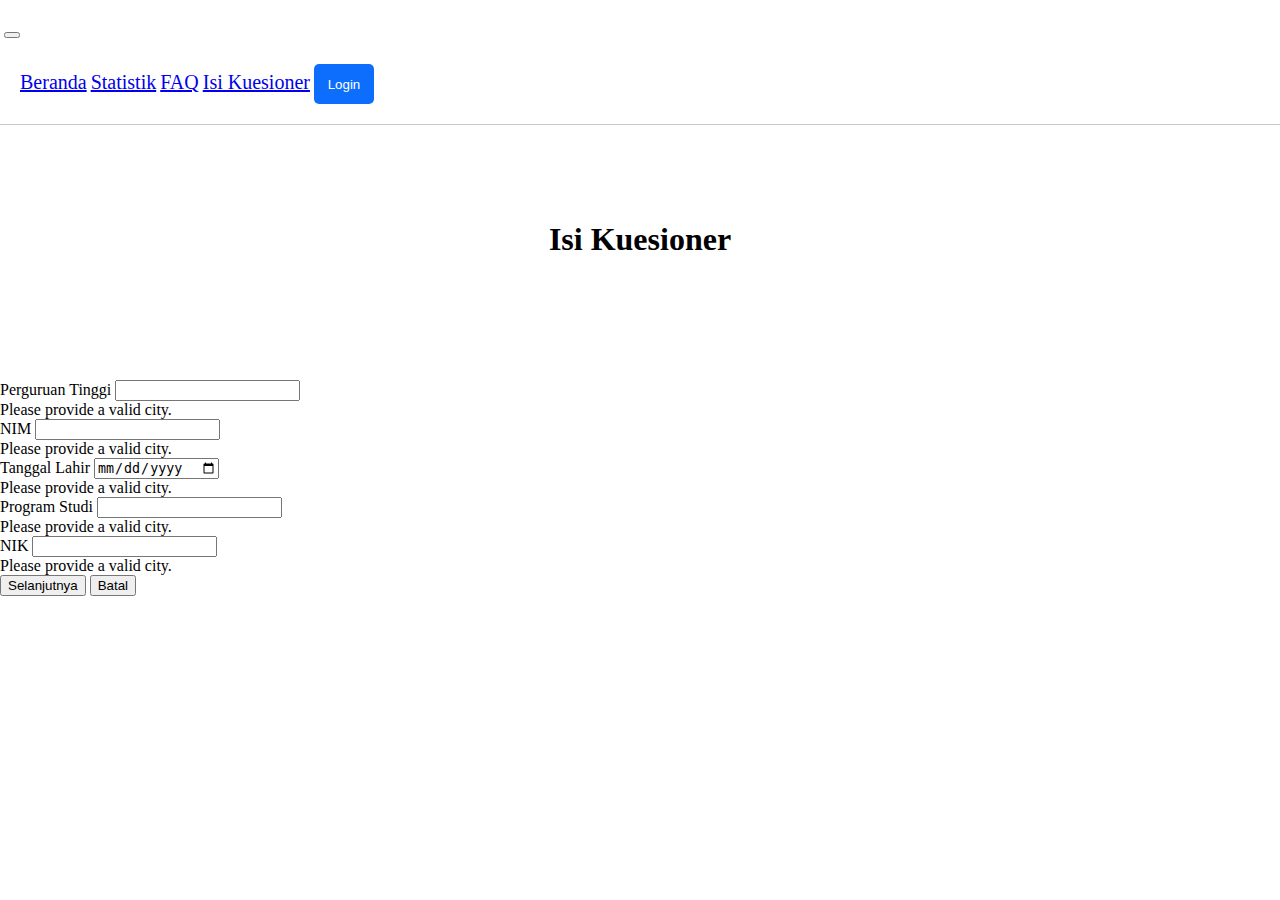
==== isikuesioner.html @ 3e98c5f6 "selasa" ====
<!DOCTYPE html>
<html lang="en">
<head>
    <meta charset="UTF-8">
    <meta http-equiv="X-UA-Compatible" content="IE=edge">
    <meta name="viewport" content="width=device-width, initial-scale=1.0">
    <link href="https://cdn.jsdelivr.net/npm/bootstrap@5.3.0-alpha3/dist/css/bootstrap.min.css" rel="stylesheet" integrity="sha384-KK94CHFLLe+nY2dmCWGMq91rCGa5gtU4mk92HdvYe+M/SXH301p5ILy+dN9+nJOZ" crossorigin="anonymous">
    <link rel="stylesheet" href="style.css">
    <title>Tracer Study</title>
</head>

<body>

  <nav class="navbar navbar-expand-lg">
    <div class="container">
      <img src="img/logo.png" alt="">
      <button class="navbar-toggler" type="button" data-bs-toggle="collapse" data-bs-target="#navbarNavAltMarkup" aria-controls="navbarNavAltMarkup" aria-expanded="false" aria-label="Toggle navigation">
        <span class="navbar-toggler-icon"></span>
      </button>
      <div class="collapse navbar-collapse justify-content-end " id="navbarNavAltMarkup">
        <div class="navbar-nav d-flex ">
          <a class="nav-link" href="index.html">Beranda</a>
          <a class="nav-link" href="#">Statistik</a>
          <a class="nav-link" href="#">FAQ</a>
          <a class="nav-link active" aria-current="page" href="#">Isi Kuesioner</a>
          <button class="btn-login">Login</button>
        </div>
      </div>
    </div>
  </nav>

    <h1  class="content">Isi Kuesioner</h1>
    <div class=" container">
      <form class="shadow p-3 mb-5 bg-body-tertiary rounded">
        <div class="md-6">
          <label for="kampus" class="form-label">Perguruan Tinggi</label>
          <input type="text" class="form-control" id="kampus" required>
          <div class="invalid-feedback">
            Please provide a valid city.
          </div>
        </div>
        <div class="md-6">
          <label for="nim" class="form-label">NIM</label>
          <input type="text" class="form-control" id="nim" required>
          <div class="invalid-feedback">
            Please provide a valid city.
          </div>
        </div>
        <div class="md-6">
          <label for="tanggalLahir" class="form-label">Tanggal Lahir</label>
          <input type="date" class="form-control" id="tanggalLahir" required>
          <div class="invalid-feedback">
            Please provide a valid city.
          </div>
        </div>
        <div class="md-6">
          <label for="progranStudi" class="form-label">Program Studi</label>
          <input type="text" class="form-control" id="programStudi" required>
          <div class="invalid-feedback">
            Please provide a valid city.
          </div>
        </div>
        <div class="md-6 mb-3">
          <label for="nik" class="form-label">NIK</label>
          <input type="text" class="form-control" id="nik" required>
          <div class="invalid-feedback">
            Please provide a valid city.
          </div>
        </div>
        <!-- Button trigger modal -->
        <button type="submit" class="mt-3 btn btn-primary" id="submitButton">Selanjutnya</button>
        <input class=" mt-3 btn btn-danger" type="reset" id="reset" value="Batal">
      </form>


      <!-- JS Menghapus Data Form -->
      <script>
              // Mendapatkan referensi ke elemen form
      var kampus = document.getElementById('kampus');

      // Menangkap peristiwa pengiriman form
      form.addEventListener('reset', function(event) {
        event.preventDefault(); // Mencegah pengiriman form secara default

      form.addEventListener('nim', function(event) {
        event.preventDefault(); // Mencegah pengiriman form secara default

      form.addEventListener('tanggalLahir', function(event) {
        event.preventDefault(); // Mencegah pengiriman form secara default

      form.addEventListener('programStudi', function(event) {
        event.preventDefault(); // Mencegah pengiriman form secara default
        
      form.addEventListener('nik', function(event) {
        event.preventDefault(); // Mencegah pengiriman form secara default

        // Menghapus nilai input setelah form dikirim
        form.reset();
      });
      </script>

<script src="https://cdn.jsdelivr.net/npm/@popperjs/core@2.11.7/dist/umd/popper.min.js" integrity="sha384-zYPOMqeu1DAVkHiLqWBUTcbYfZ8osu1Nd6Z89ify25QV9guujx43ITvfi12/QExE" crossorigin="anonymous"></script>
<script src="https://cdn.jsdelivr.net/npm/bootstrap@5.3.0-alpha3/dist/js/bootstrap.min.js" integrity="sha384-Y4oOpwW3duJdCWv5ly8SCFYWqFDsfob/3GkgExXKV4idmbt98QcxXYs9UoXAB7BZ" crossorigin="anonymous"></script>   
</body>
</html>
---- style.css ----
body {
    margin: 0;
}

nav.navbar {
    background-color: #fff;
    border-bottom: 1px solid #c9c9c9;
}

.navbar {
    overflow: hidden;
    position: fixed;
    margin: 0 ;
    padding: 0;
    width: 100%;
}

.navbar img {
    width: 250px;
}

nav.navbar {
    padding: 0;
}

.navbar-nav  {
    margin: 20px;
}

.btn-login {
   margin-bottom: 0;
   margin-top: 5px;
   background-color:#0d6efd;
   border: none;
   color: #fff;
   height: 40px;
   width: 60px;
   border-radius: 5px;
}

.btn-login-index {
    margin-bottom: 0;
    background-color:#0d6efd;
    border: none;
    color: #fff;
    height: 40px;
    width: 120px;
    border-radius: 5px;
 }

a.navbar-brand {
    font-size: 24px;
}

.navbar-nav a {
    font-size: 20px;
    text-align: center;
}

.content {
    padding-top: 200px;
    text-align: center;
}

.content-beranda {
    text-align: start;
    padding-top: 150px;
    margin-bottom: 60px;
}

.text-study {
    font-weight: 600;
    background-color: #0A2647;
    border-radius: 30px;
    padding:2px 20px;
    color: #fff;
}

.text-tracer {
    font-weight: 600;
}

.text-beranda {
    width: 60%;
}

.vektor {
    justify-content: center;
}

.vektor img {
    width: 400px;
    height: auto;
}

.berita {
    text-align: center;
}

.berita-chart {
    text-align: center;
}

.kontak img {
    width: 200px;
    height: 50px;
}

.cart-content {
    padding: 1px solid black;
}

form {
    padding-top: 100px;
}

.btn {
    margin-bottom: 100px;
}

/* CSS KUESIONER */
.judul {
    padding-top: 5%;
}

.no {
    margin: 0;
    text-align: end;
}


/* CSS ISI KUESIONER */
.next {
    width: 20%;
    margin-left: 10px;
    padding: 0;
}

/* Media Query */
/* Beranda */
@media (max-width :414px) {
    
    .content-beranda {
        display: inline;
    }
    .vektor{
        display: none;
    }

    .text-beranda {
        width: 100%;
    }

    .navbar-nav .btn-login {
        width: 100%;
        text-align: center;
    }

    .footer {
        display: inline;
    }

    .footer .kontak {
        padding: 0;
    }

}
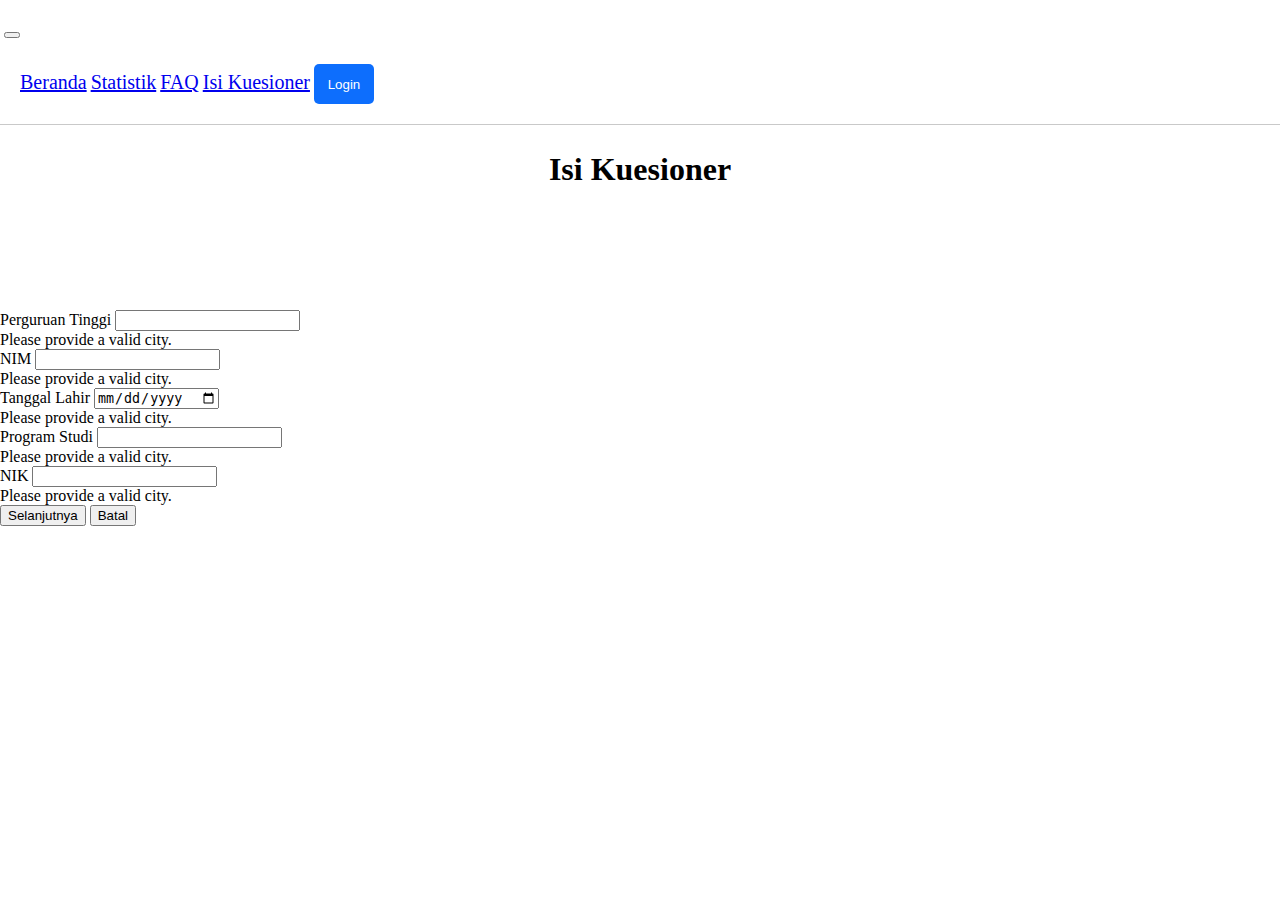
==== commit f519fb92: "rabu" ====
--- a/isikuesioner.html
+++ b/isikuesioner.html
@@ -71,6 +71,7 @@
         <button type="submit" class="mt-3 btn btn-primary" id="submitButton">Selanjutnya</button>
         <input class=" mt-3 btn btn-danger" type="reset" id="reset" value="Batal">
       </form>
+      </div>
 
 
       <!-- JS Menghapus Data Form -->
--- a/style.css
+++ b/style.css
@@ -2,6 +2,7 @@
     margin: 0;
 }
 
+/* --------------------------------------------------------CSS NAVBAR------------------------------------------------ */
 nav.navbar {
     background-color: #fff;
     border-bottom: 1px solid #c9c9c9;
@@ -27,15 +28,63 @@
     margin: 20px;
 }
 
-.btn-login {
-   margin-bottom: 0;
-   margin-top: 5px;
-   background-color:#0d6efd;
-   border: none;
-   color: #fff;
-   height: 40px;
-   width: 60px;
-   border-radius: 5px;
+a.navbar-brand {
+    font-size: 24px;
+}
+
+.navbar-nav a {
+    font-size: 20px;
+    text-align: center;
+}
+
+.berita {
+    text-align: center;
+}
+
+.berita-chart {
+    text-align: center;
+}
+
+.cart-content {
+    padding: 1px solid black;
+}
+
+.btn {
+    margin-bottom: 100px;
+}
+
+/* -------------------------------------------------CSS INDEX---------------------------------------------------------- */
+.text-beranda {
+    width: 60%;
+}
+
+.text-study {
+    font-size: 50px;
+    font-weight: 600;
+    background-color: #0A2647;
+    border-radius: 40px;
+    padding:2px 20px;
+    color: #fff;
+}
+
+.text-tracer {
+    font-weight: 600;
+    font-size: 50px;
+}
+
+.content-beranda {
+    text-align: start;
+    padding-top: 150px;
+    margin-bottom: 60px;
+}
+
+.vektor {
+    justify-content: center;
+}
+
+.vektor img {
+    width: 400px;
+    height: auto;
 }
 
 .btn-login-index {
@@ -48,77 +97,7 @@
     border-radius: 5px;
  }
 
-a.navbar-brand {
-    font-size: 24px;
-}
-
-.navbar-nav a {
-    font-size: 20px;
-    text-align: center;
-}
-
-.content {
-    padding-top: 200px;
-    text-align: center;
-}
-
-.content-beranda {
-    text-align: start;
-    padding-top: 150px;
-    margin-bottom: 60px;
-}
-
-.text-study {
-    font-weight: 600;
-    background-color: #0A2647;
-    border-radius: 30px;
-    padding:2px 20px;
-    color: #fff;
-}
-
-.text-tracer {
-    font-weight: 600;
-}
-
-.text-beranda {
-    width: 60%;
-}
-
-.vektor {
-    justify-content: center;
-}
-
-.vektor img {
-    width: 400px;
-    height: auto;
-}
-
-.berita {
-    text-align: center;
-}
-
-.berita-chart {
-    text-align: center;
-}
-
-.kontak img {
-    width: 200px;
-    height: 50px;
-}
-
-.cart-content {
-    padding: 1px solid black;
-}
-
-form {
-    padding-top: 100px;
-}
-
-.btn {
-    margin-bottom: 100px;
-}
-
-/* CSS KUESIONER */
+/* --------------------------------------------------------CSS KUESIONER---------------------------------------------- */
 .judul {
     padding-top: 5%;
 }
@@ -128,16 +107,44 @@
     text-align: end;
 }
 
-
-/* CSS ISI KUESIONER */
+form {
+    padding-top: 100px;
+}
+
+/* --------------------------------------------------------ISI KUESIONER-------------------------------------------- */
+.content {
+    padding-top: 130px;
+    text-align: center;
+}
+
 .next {
     width: 20%;
     margin-left: 10px;
     padding: 0;
 }
 
-/* Media Query */
-/* Beranda */
+/* ---------------------------------------------------------CSS FOOTER--------------------------------------------- */
+.kontak img {
+    width: 200px;
+    height: 50px;
+}
+
+.btn-login {
+    margin-bottom: 0;
+    margin-top: 5px;
+    background-color:#0d6efd;
+    border: none;
+    color: #fff;
+    height: 40px;
+    width: 60px;
+    border-radius: 5px;
+ }
+
+
+
+/* ===================================================MEDIA QUERY===================================================  */
+
+/* ------------------------------------------------------BERANDA------------------------------------------------------ */
 @media (max-width :414px) {
     
     .content-beranda {
@@ -164,4 +171,34 @@
         padding: 0;
     }
 
+    .text-beranda h1 {
+        font-size: 40px;
+    }
+
+    /* ----------------------KUESIONER---------------- */
+    .nmr-2 {
+        display: inline;
+        margin-top: 0px;
+    }
+
+    .nmr-2-input {
+        display: inline;
+    }
+
+    .nmr-2-input label {
+        width: 40vh;
+    }
+
+    .nmr-2-input input {
+        width: 40vh;
+    }
+
+    .nmr-3-text {
+        margin-bottom: 0;
+    }
+
+    .nmr-3 {
+        display: inline;
+        margin-top: 0;
+    }
 }